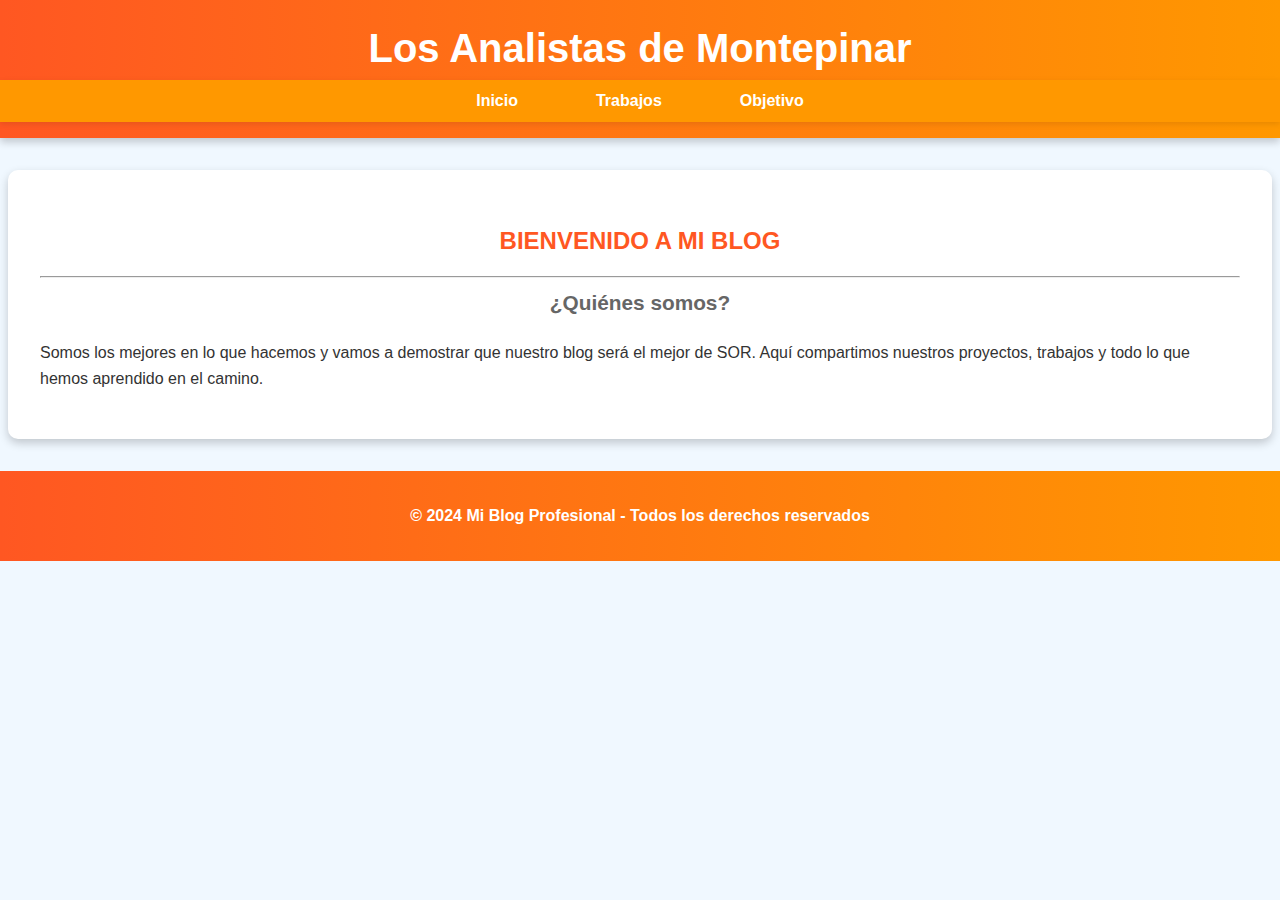
==== inicio.html @ afc27617 "Add files via upload" ====
<!DOCTYPE html>
<html lang="es">
<head>
    <meta charset="UTF-8">
    <meta name="viewport" content="width=device-width, initial-scale=1.0">
    <title>Mi Blog Profesional</title>
    <link rel="stylesheet" href="https://cdnjs.cloudflare.com/ajax/libs/font-awesome/6.4.2/css/all.min.css">
    <link rel="stylesheet" href="styles.css">
</head>
<body>
   
    <!-- Encabezado -->
    <header>
        <div class="logo">
            <h1>Los Analistas de Montepinar</h1>
        </div>
        <nav class="navbar">
            <ul>
                <li><a href="#" id="inicio">Inicio</a></li>
                <li><a href="#" id="trabajos">Trabajos</a></li>
                <li><a href="#" id="objetivo">Objetivo</a></li>
            </ul>
        </nav>
    </header>

    <!-- Contenido Principal -->
    <main>
        <section id="contenido-inicio" class="contenido-pestana">
            <h2>Bienvenido a mi blog</h2>
            <hr>
            <p class="subtitulo">¿Quiénes somos?</p>
            <p>Somos los mejores en lo que hacemos y vamos a demostrar que nuestro blog será el mejor de SOR. Aquí compartimos nuestros proyectos, trabajos y todo lo que hemos aprendido en el camino.</p>
        </section>

        <section id="contenido-trabajos" class="contenido-pestana">
            <h2>Trabajos del Mes:</h2>
            <div class="calendario">
                <!-- Calendario de Diciembre -->
                <div class="mes">
                    <h3>Diciembre</h3>
                    <div class="dias">
                        <div class="dia-card" id="dia-11"><p>1</p></div>
                        <div class="dia-card" id="dia-12"><p>2</p></div>
                        <div class="dia-card" id="dia-13"><p>3</p></div>
                        <div class="dia-card" id="dia-14"><p>4</p></div>
                        <div class="dia-card" id="dia-15"><p>5</p></div>
                        <div class="dia-card" id="dia-16"><p>6</p></div>
                        <div class="dia-card" id="dia-17"><p>7</p></div>
                        <div class="dia-card" id="dia-18"><p>8</p></div>
                        <div class="dia-card" id="dia-19"><p>9</p></div>
                        <div class="dia-card" id="dia-20"><p>10</p></div>
                    </div>
                </div>

                <!-- Calendario de Enero -->
                <div class="mes">
                    <h3>Enero</h3>
                    <div class="dias">
                        <div class="dia-card" id="dia-1"><p>1</p></div>
                        <div class="dia-card" id="dia-2"><p>2</p></div>
                        <div class="dia-card" id="dia-3"><p>3</p></div>
                        <div class="dia-card" id="dia-4"><p>4</p></div>
                        <div class="dia-card" id="dia-5"><p>5</p></div>
                        <div class="dia-card" id="dia-6"><p>6</p></div>
                        <div class="dia-card" id="dia-7"><p>7</p></div>
                        <div class="dia-card" id="dia-8"><p>8</p></div>
                        <div class="dia-card" id="dia-9"><p>9</p></div>
                        <div class="dia-card" id="dia-10"><p>10</p></div>
                    </div>
                </div>
            </div>

            <div class="detalle-dia" id="detalle-dia">
                <p>Selecciona un día para ver lo que se hizo ese día.</p>
            </div>
        </section>

        <!-- Sección de Objetivo -->
        <section id="contenido-objetivo" class="contenido-pestana">
            <h2>Objetivo del Blog</h2>
            <p>El objetivo de este blog es documentar todo el proceso de aprendizaje y desarrollo dentro de los proyectos de redes y servicios, enfocándonos especialmente en los trabajos y proyectos realizados durante el curso de 'Servicios en Red'.</p>
        </section>
    </main>

    <!-- Footer -->
    <footer>
        <p>&copy; 2024 Mi Blog Profesional - Todos los derechos reservados</p>
    </footer>

    <!-- Modal para mostrar detalles de un día -->
    <div id="modal" class="modal">
        <div class="modal-content">
            <div id="detalle-modal">Cargando detalles...</div>
            <button id="cerrar-modal" class="cerrar-boton">Cerrar</button>
        </div>
    </div>

    <script>
        // Script para manejar la visibilidad de las pestañas
        document.getElementById('inicio').addEventListener('click', function() {
            mostrarPestana('contenido-inicio');
        });

        document.getElementById('trabajos').addEventListener('click', function() {
            mostrarPestana('contenido-trabajos');
        });

        document.getElementById('objetivo').addEventListener('click', function() {
            mostrarPestana('contenido-objetivo');
        });

        document.querySelectorAll('.dia-card').forEach(function(dia) {
            dia.addEventListener('click', function() {
                let diaId = this.id;
                mostrarDetalleDia(diaId);
            });
        });

        function mostrarPestana(idPestana) {
            document.querySelectorAll('.contenido-pestana').forEach(function(pestana) {
                pestana.style.display = 'none';
            });
            document.getElementById(idPestana).style.display = 'block';
        }

        function mostrarDetalleDia(diaId) {
            let detalles = {
                'dia-1': '<p>El 1 de enero, completamos el análisis del proyecto y comenzamos la planificación.</p>',
                'dia-2': '<p>El 2 de enero, avanzamos en la configuración de servidores y redes.</p>',
                'dia-3': '<p>El 3 de enero, revisamos la infraestructura y realizamos pruebas de conectividad.</p>',
                'dia-4': '<p>El 4 de enero, se implementaron las configuraciones finales en los servidores.</p>',
                'dia-5': '<p>El 5 de enero, se verificó la conectividad entre los sistemas y ajustamos parámetros.</p>',
                'dia-6': '<p>El 6 de enero, realizamos pruebas de seguridad y configuramos accesos remotos.</p>',
                'dia-11': '<p>El 1 de diciembre, comenzamos el análisis de nuevos proyectos para el nuevo año.</p>',
                'dia-20': '<p>El grupo de Analistas de Montepinar intentó hacer ping entre los equipos de cada participante.</p><img src="PING.PNG" alt="Ping entre equipos" style="width:100%; max-width:400px;"><br><p>No conseguimos acceder ya que no permite la conexión por ping de servidores...</p><br><p>Probamos luego a filtrar en Wireshark y no dejaba filtrar nada por un error en el punto de acceso.</p><img src="icmp.PNG" alt="Ping entre equipos" style="width:100%; max-width:400px;"><br><p>Es importante tener la máquina virtual en adaptador puente.</p><img src="puente.PNG" alt="Ping entre equipos" style="width:100%; max-width:400px;">'
            };
            let detalle = detalles[diaId] || '<p>No hay detalles disponibles para este día.</p>';
            document.getElementById('detalle-modal').innerHTML = detalle;
            document.getElementById('modal').style.display = 'block';
        }

        // Cerrar el modal
        document.getElementById('cerrar-modal').addEventListener('click', function() {
            document.getElementById('modal').style.display = 'none';
        });

        // Mostrar la primera pestaña por defecto
        mostrarPestana('contenido-inicio');
    </script>
</body>
</html>
---- styles.css ----
/* Estilos generales */
body {
    font-family: 'Roboto', sans-serif;
    margin: 0;
    padding: 0;
    line-height: 1.6;
    background-color: #f0f8ff;
    color: #333;
}

header {
    background: linear-gradient(90deg, #ff5722, #ff9800);
    color: #fff;
    padding: 1rem 0;
    text-align: center;
    box-shadow: 0 4px 8px rgba(0, 0, 0, 0.2);
}

header .logo h1 {
    margin: 0;
    font-size: 2.5rem;
    font-weight: bold;
}

.navbar ul {
    list-style: none;
    padding: 0;
    margin: 0;
    display: flex;
    justify-content: center;
    background-color: #ff9800;
    box-shadow: 0 2px 6px rgba(0, 0, 0, 0.1);
}

.navbar ul li {
    margin: 0 15px;
}

.navbar ul li a {
    text-decoration: none;
    color: #fff;
    padding: 0.5rem 1.5rem;
    display: block;
    border-radius: 30px;
    font-weight: bold;
    transition: background-color 0.3s, transform 0.2s;
}

.navbar ul li a:hover {
    background-color: #ff5722;
    transform: scale(1.1);
}

/* Contenido principal */
main {
    padding: 2rem;
    background-color: #fff;
    margin: 2rem auto;
    max-width: 1200px;
    border-radius: 10px;
    box-shadow: 0 4px 10px rgba(0, 0, 0, 0.2);
}

h2 {
    color: #ff5722;
    margin-bottom: 1rem;
    text-align: center;
    text-transform: uppercase;
    font-weight: bold;
}

.subtitulo {
    font-size: 1.3rem;
    font-weight: bold;
    color: #666;
    margin-top: 0.5rem;
    text-align: center;
}

/* Calendarios */
.calendario {
    display: flex;
    justify-content: space-around;
    margin-top: 2rem;
}

.mes {
    background: linear-gradient(180deg, #ffe0b2, #fff3e0);
    padding: 1rem;
    border: 1px solid #ffc107;
    border-radius: 10px;
    box-shadow: 0 2px 6px rgba(0, 0, 0, 0.1);
    text-align: center;
}

.mes h3 {
    color: #ff9800;
    font-size: 1.5rem;
    margin-bottom: 1rem;
}

.dias {
    display: grid;
    grid-template-columns: repeat(5, 1fr);
    gap: 10px;
}

.dia-card {
    background-color: #fff;
    border: 2px solid #ffc107;
    border-radius: 10px;
    text-align: center;
    padding: 15px;
    font-weight: bold;
    color: #ff5722;
    cursor: pointer;
    transition: background-color 0.3s, transform 0.2s;
    box-shadow: 0 2px 4px rgba(0, 0, 0, 0.1);
}

.dia-card:hover {
    background-color: #ffe0b2;
    transform: scale(1.1);
    box-shadow: 0 4px 8px rgba(0, 0, 0, 0.2);
}

.detalle-dia {
    margin-top: 2rem;
    padding: 1.5rem;
    background-color: #fff;
    border: 2px solid #ff9800;
    border-radius: 10px;
    box-shadow: 0 2px 6px rgba(0, 0, 0, 0.1);
}

/* Footer */
footer {
    text-align: center;
    padding: 1rem;
    background: linear-gradient(90deg, #ff5722, #ff9800);
    color: #fff;
    margin-top: 2rem;
    font-weight: bold;
}
.logo-img {
    max-width: 1080px;  /* Cambia este valor para hacer el logo más pequeño */
    height: auto;  /* Mantiene la proporción del logo */
}
/* Modal */
.modal {
    display: none;
    position: absolute;
    top: 0;
    left: 0;
    width: 100%;
    height: 100%;
    background-color: rgba(0, 0, 0, 0.7);
    justify-content: center; /* Centrado horizontal */
    align-items: center;    /* Centrado vertical */
    z-index: 1000;
}

/* Contenido del modal */
.modal-content {
    background-color: #fff;
    padding: 2rem;
    border-radius: 15px;
    text-align: center;
    box-shadow: 0 4px 10px rgba(0, 0, 0, 0.3);
    max-width: 500px;
    width: 90%;
    max-height: 80vh; /* Limita la altura del modal para evitar que se extienda más allá de la pantalla */
    overflow-y: auto; /* Permite desplazamiento si el contenido es largo */
}

/* Botón para cerrar el modal */
.cerrar-boton {
    background-color: #ff5722;
    color: #fff;
    border: none;
    padding: 0.5rem 1.5rem;
    border-radius: 30px;
    cursor: pointer;
    margin-top: 1rem;
    font-weight: bold;
    transition: background-color 0.3s;
}

.cerrar-boton:hover {
    background-color: #e64a19;
}
.modal-content {
    margin: auto; /* Esto asegura que el contenido se centre en su contenedor */
    margin-top: 1rem;
}
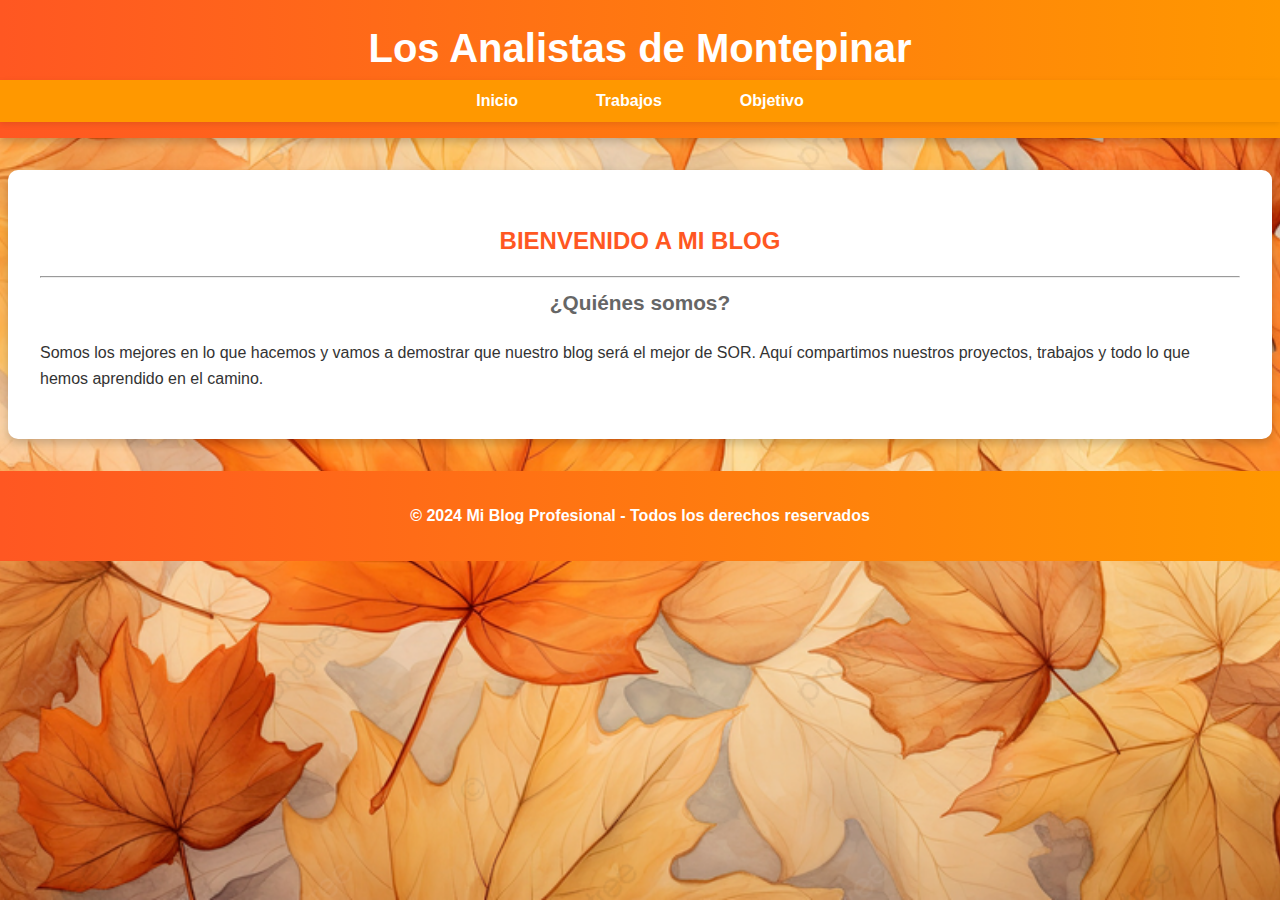
==== commit a22fe45d: "Add files via upload" ====
--- a/inicio.html
+++ b/inicio.html
@@ -132,6 +132,7 @@
                 'dia-5': '<p>El 5 de enero, se verificó la conectividad entre los sistemas y ajustamos parámetros.</p>',
                 'dia-6': '<p>El 6 de enero, realizamos pruebas de seguridad y configuramos accesos remotos.</p>',
                 'dia-11': '<p>El 1 de diciembre, comenzamos el análisis de nuevos proyectos para el nuevo año.</p>',
+                'dia-12': '<p>El 2 de diciembre,primero que todo organizamos la labor de cada uno:<br>Robert:Se encargaria de diseñar la pagina web<img src="sddsadsa.JPG" alt="robert" style="width:100%; max-width:400px;"><br>Hueso:Se encargaria de los textos y distribuccion<img src="gfdsf.JPG" alt="hueso" style="width:100%; max-width:400px;"><br>Uriel:Se encargaria de que toda la informacion sea revisada y publicada por todos al calendario de nuestra Web<img src="calen.JPG" alt="uriel" style="width:100%; max-width:400px;"><br>Luego nos pusimos con la practica 02-SCRUM.<br>En la que teniamos que crear un docmumento haciendo nuestro logo y nuestros avatares y quedo algo asi<br><img src="fedfd-removebg-preview.png" alt="hueso" style="width:100%; max-width:400px;"></p>',
                 'dia-20': '<p>El grupo de Analistas de Montepinar intentó hacer ping entre los equipos de cada participante.</p><img src="PING.PNG" alt="Ping entre equipos" style="width:100%; max-width:400px;"><br><p>No conseguimos acceder ya que no permite la conexión por ping de servidores...</p><br><p>Probamos luego a filtrar en Wireshark y no dejaba filtrar nada por un error en el punto de acceso.</p><img src="icmp.PNG" alt="Ping entre equipos" style="width:100%; max-width:400px;"><br><p>Es importante tener la máquina virtual en adaptador puente.</p><img src="puente.PNG" alt="Ping entre equipos" style="width:100%; max-width:400px;">'
             };
             let detalle = detalles[diaId] || '<p>No hay detalles disponibles para este día.</p>';
@@ -147,5 +148,17 @@
         // Mostrar la primera pestaña por defecto
         mostrarPestana('contenido-inicio');
     </script>
+    <style>
+        body {
+          /* Ruta de la imagen de fondo */
+          background-image: url('hojas.png');
+          
+          /* Opcional: Estilo del fondo */
+          background-size: cover; /* Ajusta la imagen para cubrir toda la pantalla */
+          background-repeat: no-repeat; /* Evita que la imagen se repita */
+          background-attachment: fixed; /* Mantiene el fondo fijo al hacer scroll */
+          background-position: center; /* Centra la imagen */
+        }
+      </style>
 </body>
 </html>